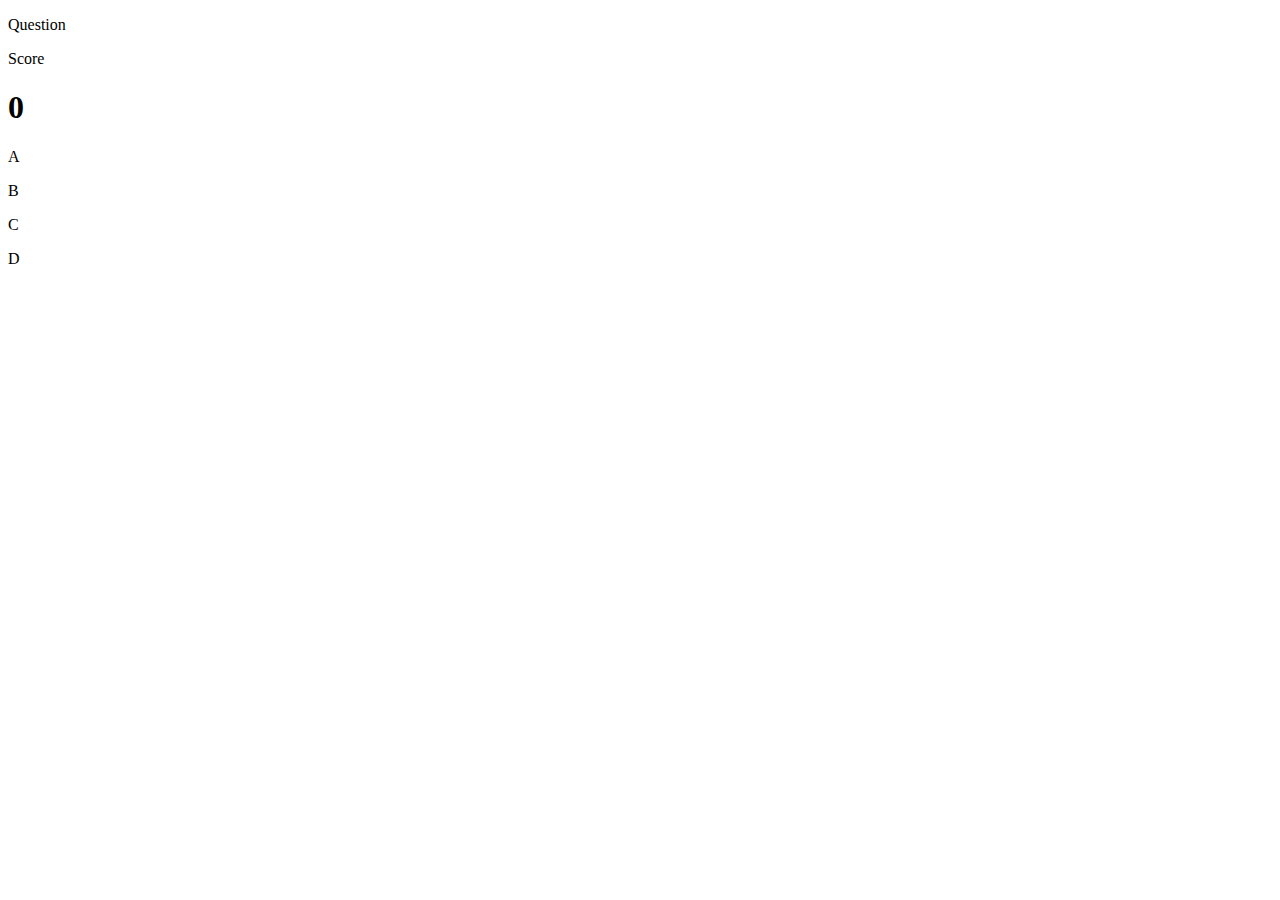
==== game.html @ 97b4804b "Added html structure of the quiz app" ====
<!DOCTYPE html>
<html lang="en">

<head>
    <meta charset="UTF-8" />
    <meta name="viewport" content="width=device-width, initial-scale=1.0" />
    <meta http-equiv="X-UA-Compatible" content="ie=edge" />
    <title>Quick Quiz - Play</title>
    <link rel="stylesheet" href="css/style.css" />
    <link rel="stylesheet" href="css/game.css" />
</head>

<body>
    <div class="container">
        <div id="loader"></div>
        <div id="game" class="justify-center flex-column hidden">
            <div id="hud">
                <div id="hud-item">
                    <p id="progressText" class="hud-prefix">
                        Question
                    </p>
                    <div id="progressBar">
                        <div id="progressBarFull"></div>
                    </div>
                </div>
                <div id="hud-item">
                    <p class="hud-prefix">
                        Score
                    </p>
                    <h1 class="hud-main-text" id="score">
                        0
                    </h1>
                </div>
            </div>
            <h2 id="question"></h2>
            <div class="choice-container">
                <p class="choice-prefix">A</p>
                <p class="choice-text" data-number="1"></p>
            </div>
            <div class="choice-container">
                <p class="choice-prefix">B</p>
                <p class="choice-text" data-number="2"></p>
            </div>
            <div class="choice-container">
                <p class="choice-prefix">C</p>
                <p class="choice-text" data-number="3"></p>
            </div>
            <div class="choice-container">
                <p class="choice-prefix">D</p>
                <p class="choice-text" data-number="4"></p>
            </div>
        </div>
    </div>
    <script src="scripts/game.js"></script>
</body>

</html>
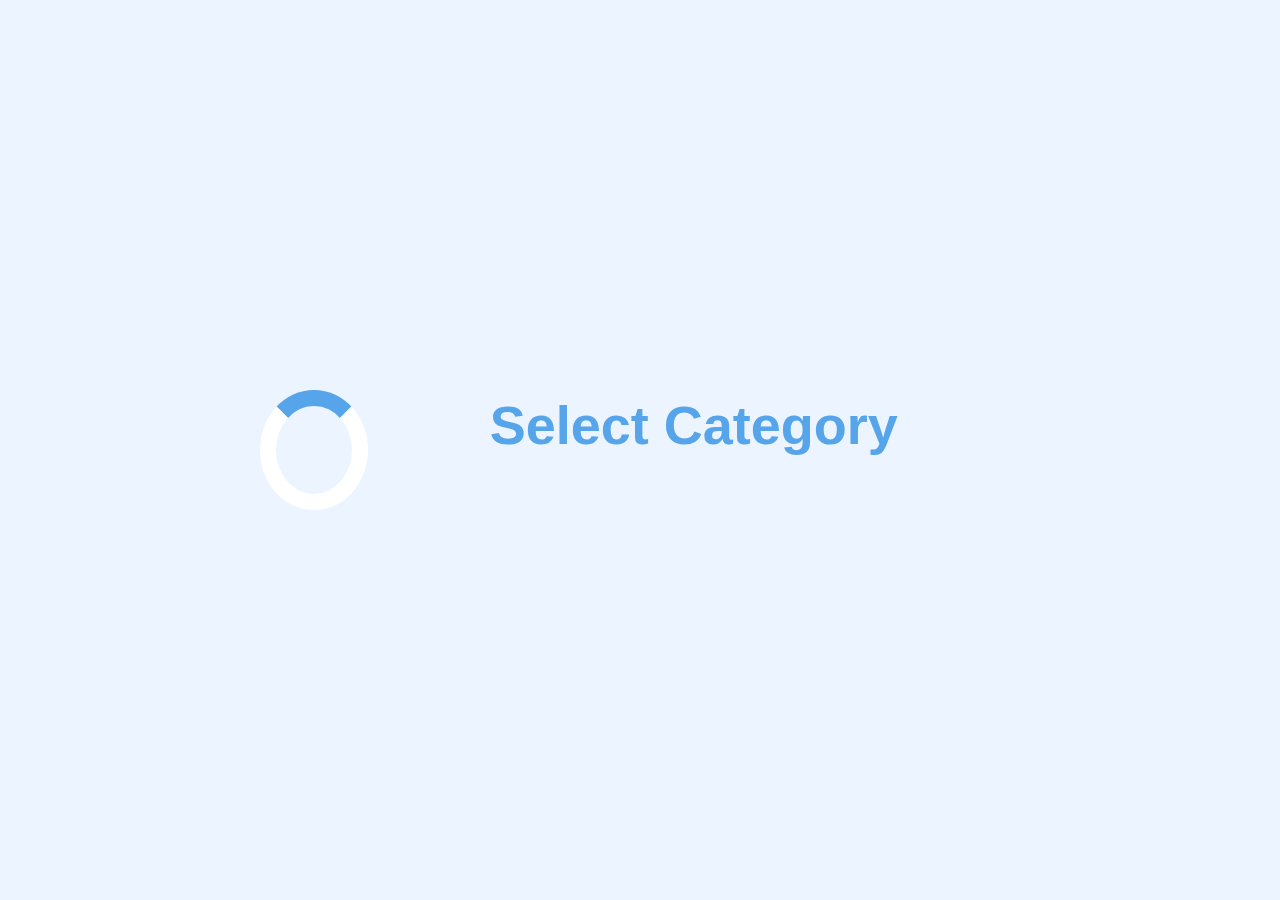
==== commit 461a5904: "Merged the category page and game page" ====
--- a/game.html
+++ b/game.html
@@ -13,6 +13,13 @@
 <body>
     <div class="container">
         <div id="loader"></div>
+
+        <div class="flex-center flex-column categoryMain">
+            <h1>Select Category</h1>
+            <div id="categories" class="flex-center flex-column hidden">
+            </div>
+        </div>
+
         <div id="game" class="justify-center flex-column hidden">
             <div id="hud">
                 <div id="hud-item">
--- a/css/style.css
+++ b/css/style.css
@@ -0,0 +1,137 @@
+:root {
+  background-color: #ecf5ff;
+  font-size: 62.5%;
+}
+
+* {
+  box-sizing: border-box;
+  font-family: Arial, Helvetica, sans-serif;
+  margin: 0;
+  padding: 0;
+  color: #333;
+}
+
+h1,
+h2,
+h3,
+h4 {
+  margin-bottom: 1rem;
+}
+
+h1 {
+  font-size: 5.4rem;
+  color: #56a5eb;
+  margin-bottom: 5rem;
+}
+
+h1 > span {
+  font-size: 2.4rem;
+  font-weight: 500;
+}
+
+h2 {
+  font-size: 4.2rem;
+  margin-bottom: 4rem;
+  font-weight: 700;
+}
+
+h3 {
+  font-size: 2.8rem;
+  font-weight: 500;
+}
+
+/* UTILITIES */
+
+.container {
+  width: 100vw;
+  height: 100vh;
+  display: flex;
+  justify-content: center;
+  align-items: center;
+  max-width: 80rem;
+  margin: 0 auto;
+  padding: 2rem;
+}
+
+.container > * {
+  width: 100%;
+}
+
+.flex-column {
+  display: flex;
+  flex-direction: column;
+}
+
+.flex-center {
+  justify-content: center;
+  align-items: center;
+}
+
+.justify-center {
+  justify-content: center;
+}
+
+.text-center {
+  text-align: center;
+}
+
+.hidden {
+  display: none;
+}
+
+/* BUTTONS */
+.btn {
+  font-size: 1.8rem;
+  padding: 1rem 0;
+  width: 20rem;
+  text-align: center;
+  border: 0.1rem solid #56a5eb;
+  margin-bottom: 1rem;
+  text-decoration: none;
+  color: #56a5eb;
+  background-color: white;
+}
+
+.btn:hover {
+  cursor: pointer;
+  box-shadow: 0 0.4rem 1.4rem 0 rgba(86, 185, 235, 0.5);
+  transform: translateY(-0.1rem);
+  transition: transform 150ms;
+}
+
+.btn[disabled]:hover {
+  cursor: not-allowed;
+  box-shadow: none;
+  transform: none;
+}
+
+/* FORMS */
+form {
+  width: 100%;
+  display: flex;
+  flex-direction: column;
+  align-items: center;
+}
+
+input {
+  margin-bottom: 1rem;
+  width: 20rem;
+  padding: 1.5rem;
+  font-size: 1.8rem;
+  border: none;
+  box-shadow: 0 0.1rem 1.4rem 0 rgba(86, 185, 235, 0.5);
+}
+
+input::placeholder {
+  color: #aaa;
+}
+
+#categories {
+  display: grid;
+  grid-template-columns: repeat(4, 1fr);
+}
+
+#categories a {
+  margin: 10px;
+  padding: 10px;
+}
--- a/css/game.css
+++ b/css/game.css
@@ -0,0 +1,82 @@
+.choice-container {
+  display: flex;
+  margin-bottom: 0.5rem;
+  width: 100%;
+  font-size: 1.8rem;
+  border: 0.1rem solid rgb(86, 165, 235, 0.25);
+  background-color: white;
+}
+
+.choice-container:hover {
+  cursor: pointer;
+  box-shadow: 0 0.4rem 1.4rem 0 rgba(86, 185, 235, 0.5);
+  transform: translateY(-0.1rem);
+  transition: transform 150ms;
+}
+
+.choice-prefix {
+  padding: 1.5rem 2.5rem;
+  background-color: #56a5eb;
+  color: white;
+}
+
+.choice-text {
+  padding: 1.5rem;
+  width: 100%;
+}
+
+.correct {
+  background-color: #28a745;
+}
+
+.incorrect {
+  background-color: #dc3545;
+}
+
+/* HUD */
+
+#hud {
+  display: flex;
+  justify-content: space-between;
+}
+
+.hud-prefix {
+  text-align: center;
+  font-size: 2rem;
+}
+
+.hud-main-text {
+  text-align: center;
+}
+
+#progressBar {
+  width: 20rem;
+  height: 4rem;
+  border: 0.3rem solid #56a5eb;
+  margin-top: 1.5rem;
+}
+
+#progressBarFull {
+  height: 3.4rem;
+  background-color: #56a5eb;
+  width: 0%;
+}
+
+/* LOADER */
+#loader {
+  border: 1.6rem solid white;
+  border-radius: 50%;
+  border-top: 1.6rem solid #56a5eb;
+  width: 12rem;
+  height: 12rem;
+  animation: spin 2s linear infinite;
+}
+
+@keyframes spin {
+  0% {
+    transform: rotate(0deg);
+  }
+  100% {
+    transform: rotate(360deg);
+  }
+}
